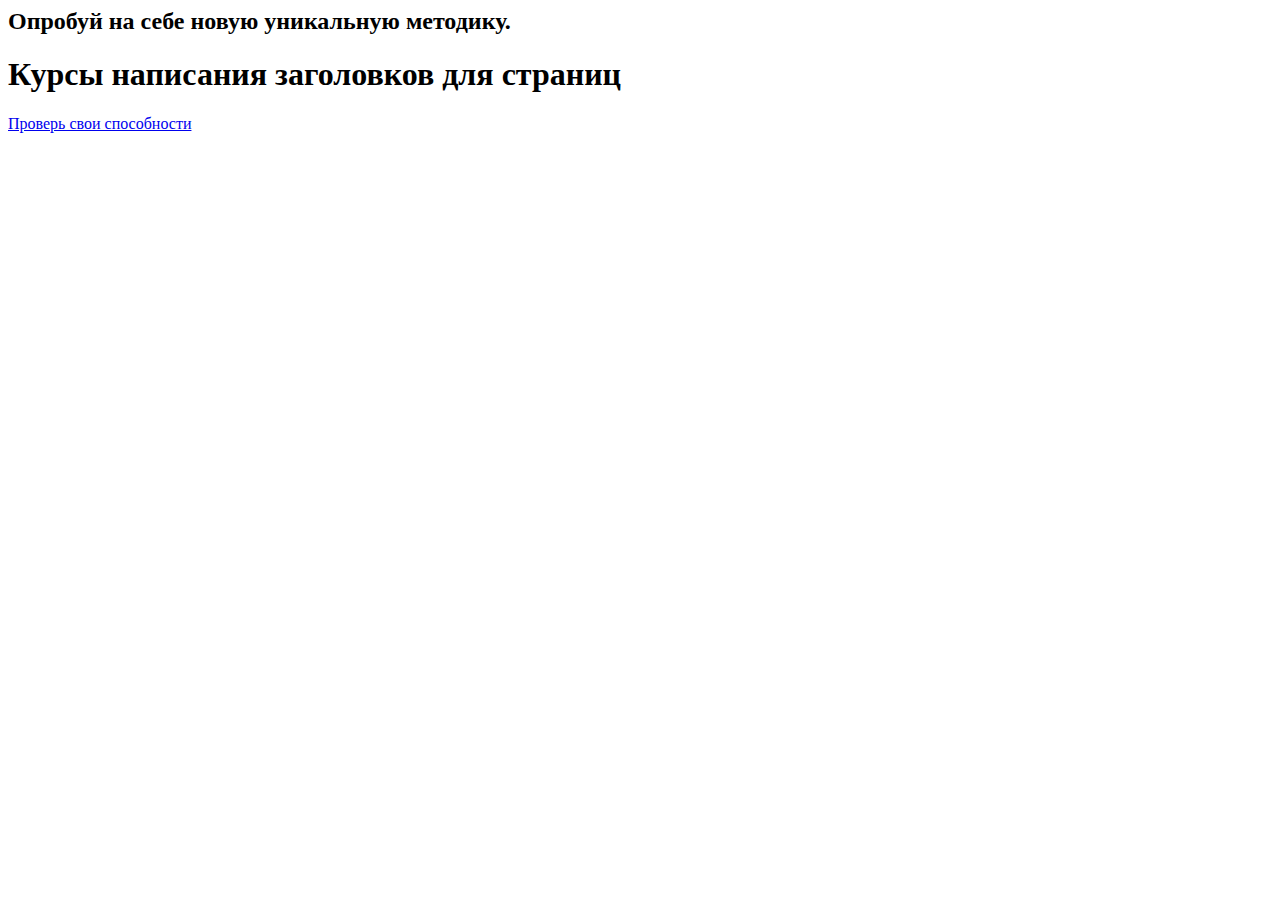
==== style.html @ 65b11c9d "Styles" ====
<html lang="ru">
<head>
 <meta charset="utf-8">
 <title>Подключение внешних стилей</title>
 <link rel="stylesheet" href="styles.css">
</head>
<body>
  <div class="wrapper">
    <h2 class="description">
 Опробуй на себе новую уникальную методику.
 </h2>
 <h1 class="title">
 Курсы написания заголовков для страниц
 </h1>
 <a class="button" href="#" target="_blank">
Проверь свои способности
</a>
   </div>
 </body>
</html>
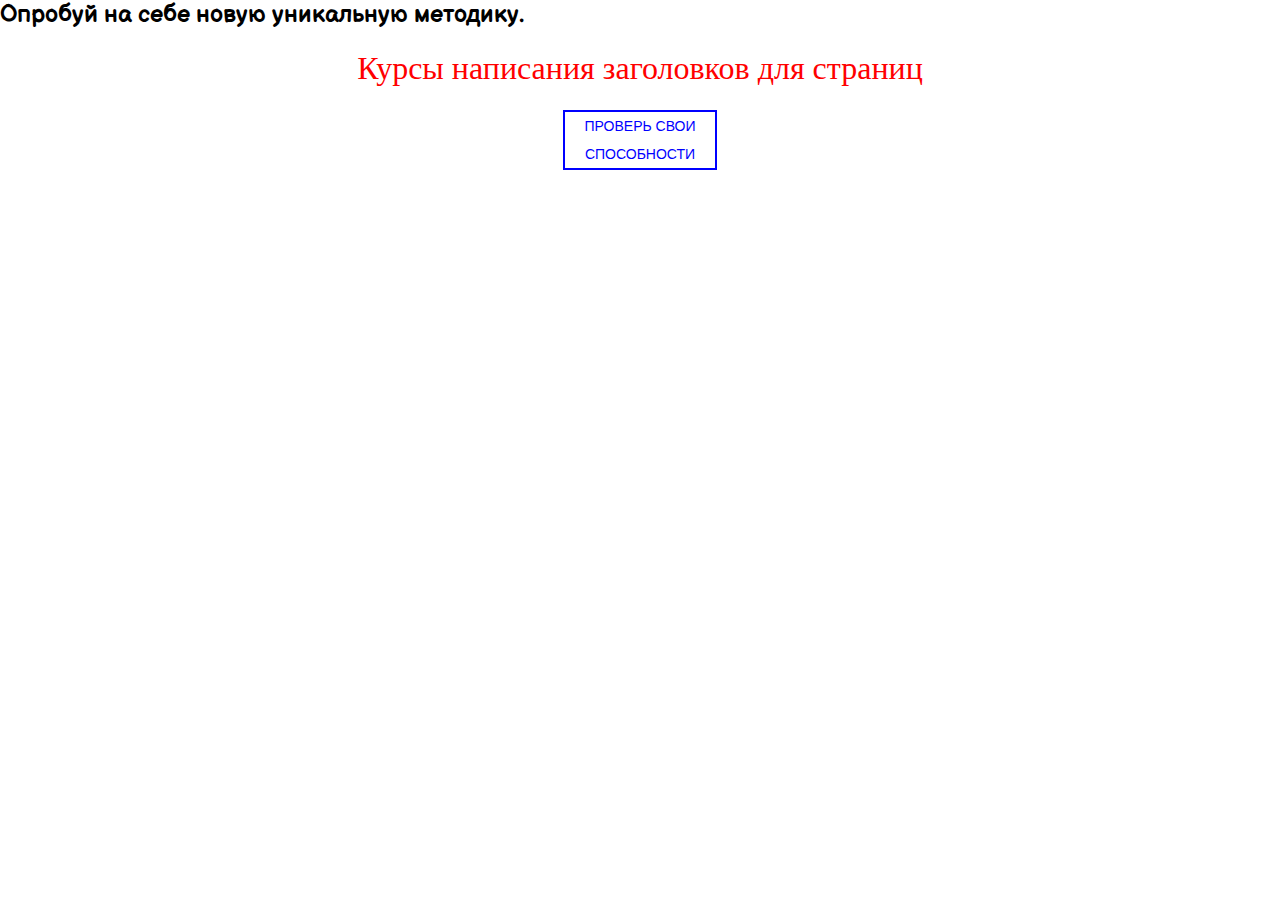
==== commit 0c2c4c66: "new fonts" ====
--- a/style.html
+++ b/style.html
@@ -1,20 +1,15 @@
 <html lang="ru">
-<head>
+  <head>
+    <link href="https://fonts.googleapis.com/css2?family=Balsamiq+Sans&family=Dancing+Script&display=swap" rel="stylesheet">
  <meta charset="utf-8">
- <title>Подключение внешних стилей</title>
- <link rel="stylesheet" href="styles.css">
+   <title>Подключение шрифтов</title>
+     <link rel="stylesheet" href="./styles1.css">
 </head>
-<body>
-  <div class="wrapper">
-    <h2 class="description">
- Опробуй на себе новую уникальную методику.
- </h2>
- <h1 class="title">
- Курсы написания заголовков для страниц
- </h1>
- <a class="button" href="#" target="_blank">
-Проверь свои способности
-</a>
-   </div>
- </body>
+  <body>
+    <div class="wrapper">
+      <h2 class="description"> Опробуй на себе новую уникальную методику.</h2>
+      <h1 class="main-description">Курсы написания заголовков для страниц</h1>
+      <a class="button" href="#" target="_blank">Проверь свои способности</a>
+    </div>
+  </body>
 </html>--- a/styles1.css
+++ b/styles1.css
@@ -0,0 +1,33 @@
+body {
+  margin: 0;
+}
+
+.wrapper {
+  box-sizing: border-box;
+  font-family: 'Balsamiq Sans', cursive;
+  height: 100vh;
+  background-size: cover;
+}
+
+.main-description {
+font-family: 'Dancing Script', cursive;
+font-weight: 400;
+color: red;
+text-align: center;
+}
+
+.button {
+ display: block;
+ margin: auto;
+ width: 150px;
+ font-family: sans-serif, arial;
+ font-size: 14px;
+ line-height: 28px;
+ text-decoration: none;
+ text-transform: uppercase;
+ color: blue;
+ background: transparent;
+ border: 2px solid;
+ text-align: center;
+ transition-duration: 0.4s;
+}